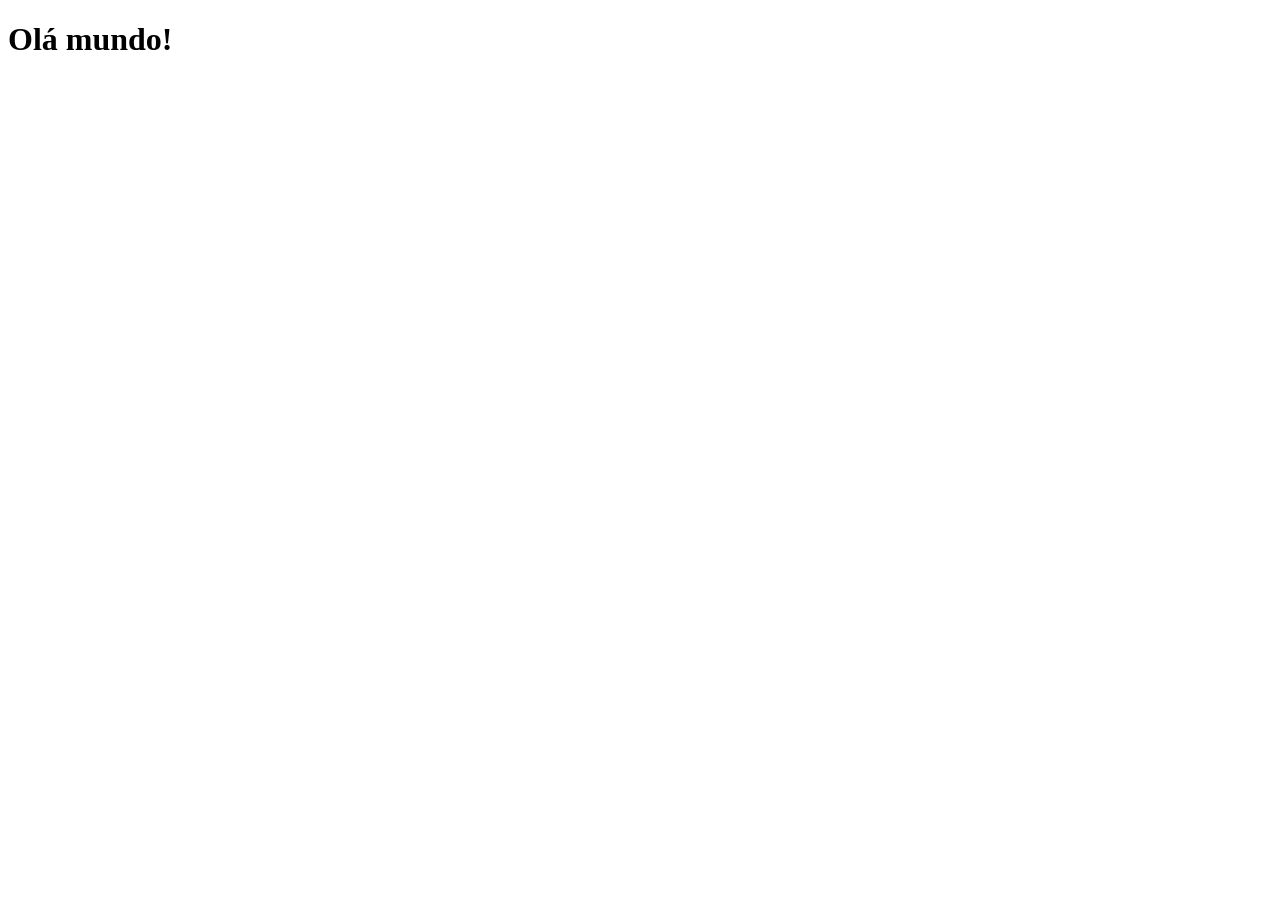
==== atv01/index.html @ cb99cdff "criei primeira atividade" ====
<!DOCTYPE html>
<html lang="pt-br">
<head>
    <meta charset="UTF-8">
    <meta name="viewport" content="width=device-width, initial-scale=1.0">
    <title>Hello world</title>
</head>
<body>
    <h1>Olá mundo!</h1>
</body>
</html>
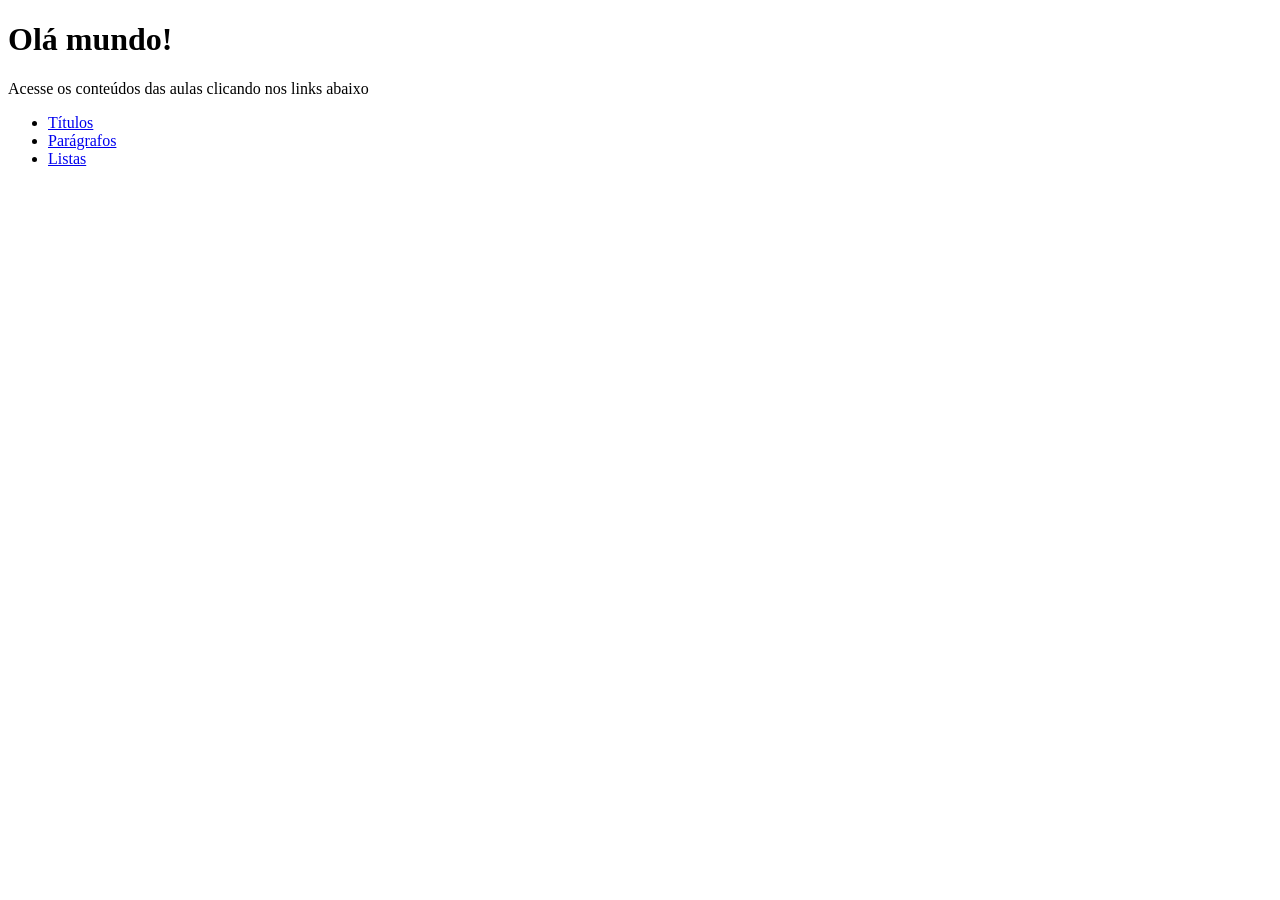
==== commit 510e3367: "Atividades" ====
--- a/atv01/index.html
+++ b/atv01/index.html
@@ -7,5 +7,15 @@
 </head>
 <body>
     <h1>Olá mundo!</h1>
+
+    Acesse os conteúdos das aulas clicando nos links abaixo
+
+
+    <ul>
+        <li><a href="titulos.html" target="_blank">Títulos</a></li>
+        <li><a href="paragrafos.html" target="_blank">Parágrafos</a></li>
+        <li><a href="listas.html" target="_blank">Listas</a></li>
+    </ul>
+    
 </body>
 </html>
